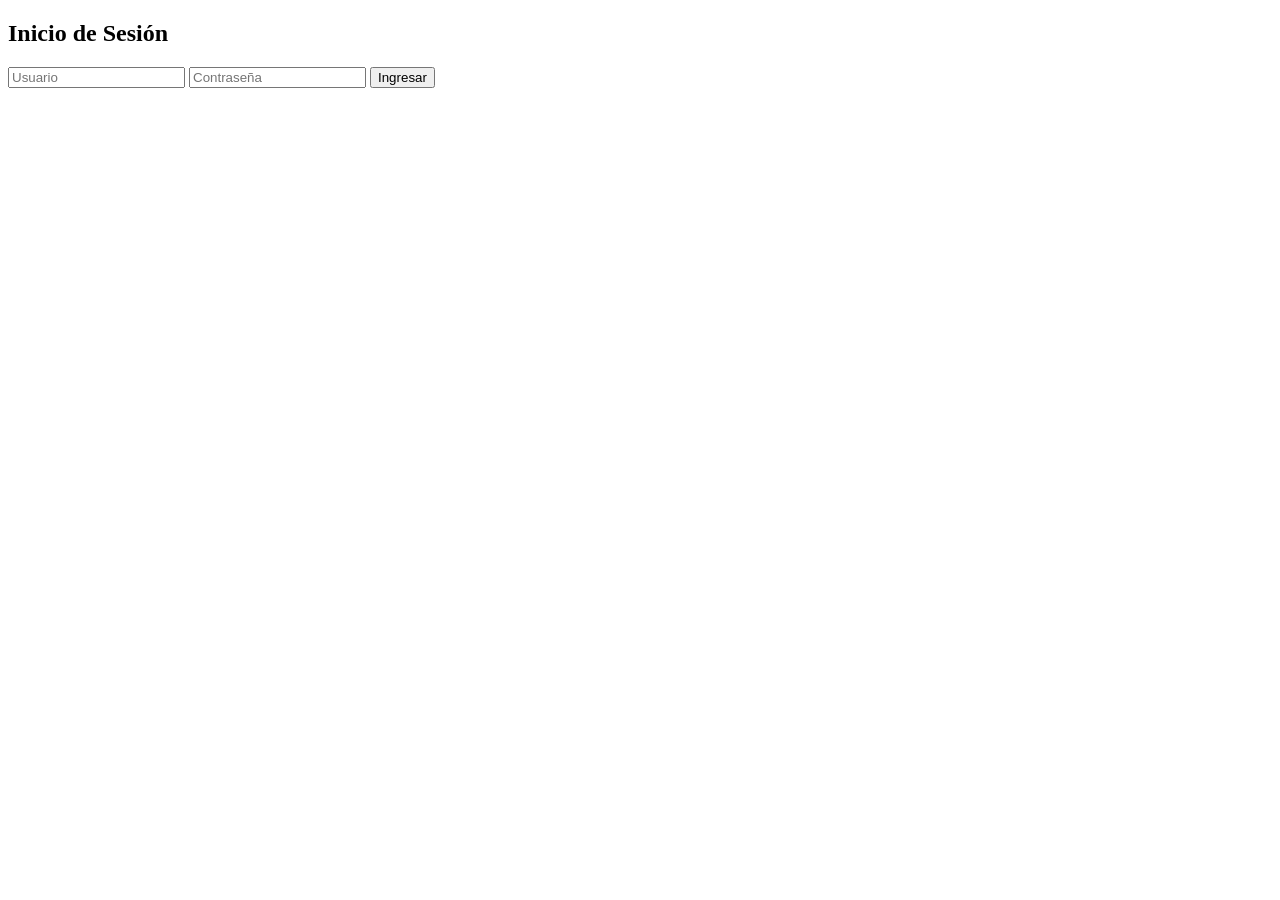
==== login.html @ f185e3ea "Add files via upload" ====
<!DOCTYPE html>
<html lang="es">
<head>
    <meta charset="UTF-8">
    <meta name="viewport" content="width=device-width, initial-scale=1.0">
    <title>Login - Sistema de Ventas</title>
    <link rel="stylesheet" href="css/login.css">
</head>
<body>
    <div id="login-screen">
        <div class="login-box">
            <h2>Inicio de Sesión</h2>
            <input type="text" id="login-user" placeholder="Usuario">
            <input type="password" id="login-pass" placeholder="Contraseña">
            <button class="button" onclick="iniciarSesion()">Ingresar</button>
            <p id="login-error" class="error-msg"></p>
        </div>
    </div>
    <script src="js/login.js"></script>
</body>
</html>
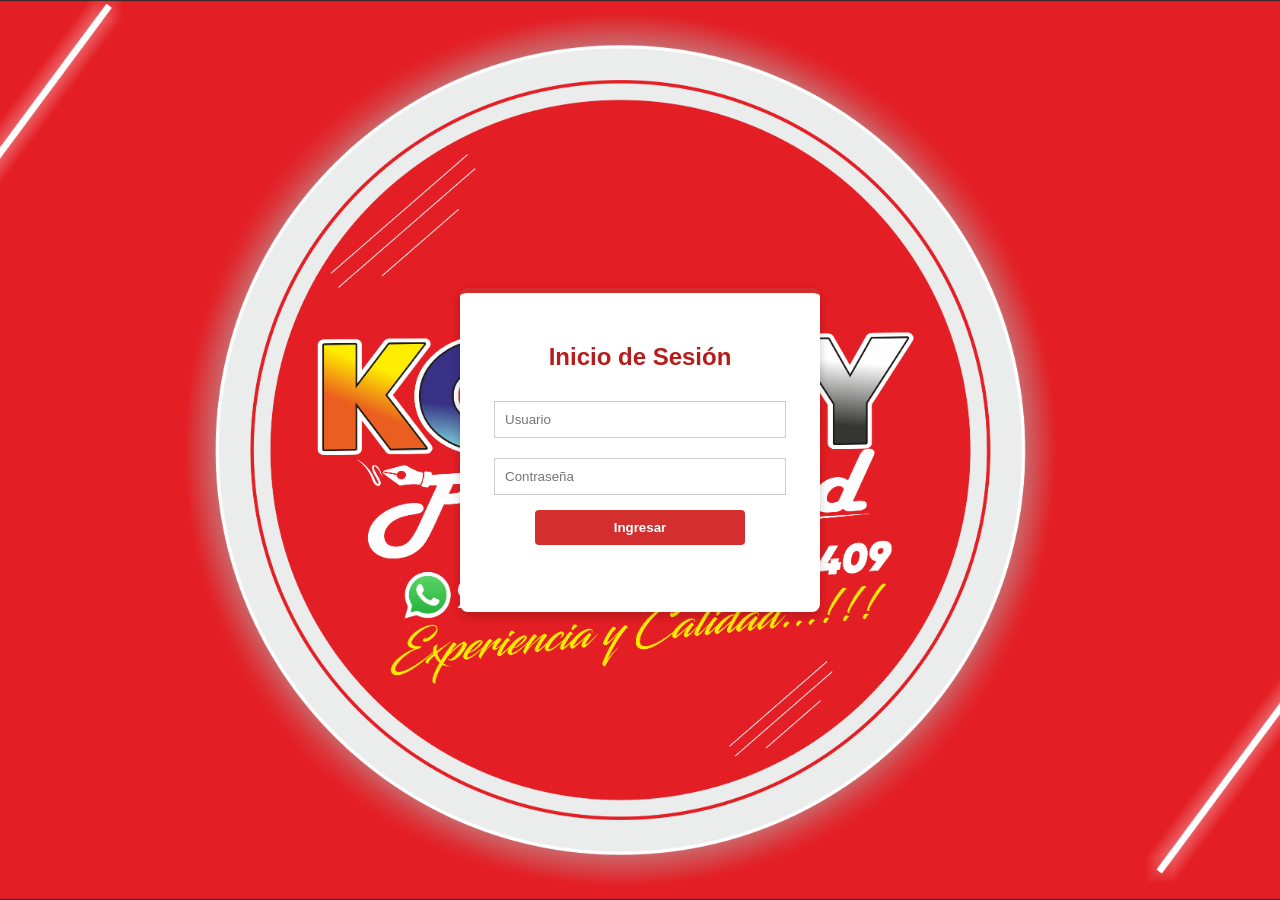
==== commit 8d87454c: "Add files via upload" ====
--- a/login.html
+++ b/login.html
@@ -4,7 +4,7 @@
     <meta charset="UTF-8">
     <meta name="viewport" content="width=device-width, initial-scale=1.0">
     <title>Login - Sistema de Ventas</title>
-    <link rel="stylesheet" href="css/login.css">
+    <link rel="stylesheet" href="login.css">
 </head>
 <body>
     <div id="login-screen">
@@ -16,6 +16,6 @@
             <p id="login-error" class="error-msg"></p>
         </div>
     </div>
-    <script src="js/login.js"></script>
+    <script src="login.js"></script>
 </body>
 </html>
--- a/login.css
+++ b/login.css
@@ -0,0 +1,61 @@
+body {
+    margin: 0;
+    font-family: 'Segoe UI', Tahoma, Geneva, Verdana, sans-serif;
+    background-image: url("perfil_konny.png");
+    display: flex;
+    justify-content: center;
+    align-items: center;
+    height: 100vh;
+
+    background-repeat: no-repeat;
+    /* No se repite como mosaico */
+    background-size: cover;
+    /* Cubre toda la pantalla sin estirarse feo */
+    background-position: center;
+    /* Centra la imagen */
+    background-attachment: fixed;
+}
+
+.login-box h2 {
+    color: #b71c1c;
+}
+
+.login-box {
+    background: #ffffff;
+    padding: 30px;
+    border-radius: 8px;
+    text-align: center;
+    border-top: 5px solid #d32f2f;
+    width: 300px;
+    box-shadow: 0 4px 10px rgba(0, 0, 0, 0.2);
+}
+
+.login-box input {
+    width: 90%;
+    padding: 10px;
+    margin: 10px 0;
+    border: 1px solid #ccc;
+}
+
+.login-box button {
+    background-color: #d32f2f;
+    color: white;
+    border: none;
+    padding: 10px 20px;
+    cursor: pointer;
+    font-weight: bold;
+    border-radius: 4px;
+    margin-top: 5px;
+    width: 70%;
+}
+
+.login-box button:hover {
+    background-color: #b71c1c;
+}
+
+.error-msg {
+    color: red;
+    font-size: 12px;
+    height: 15px;
+    margin-top: 10px;
+}
